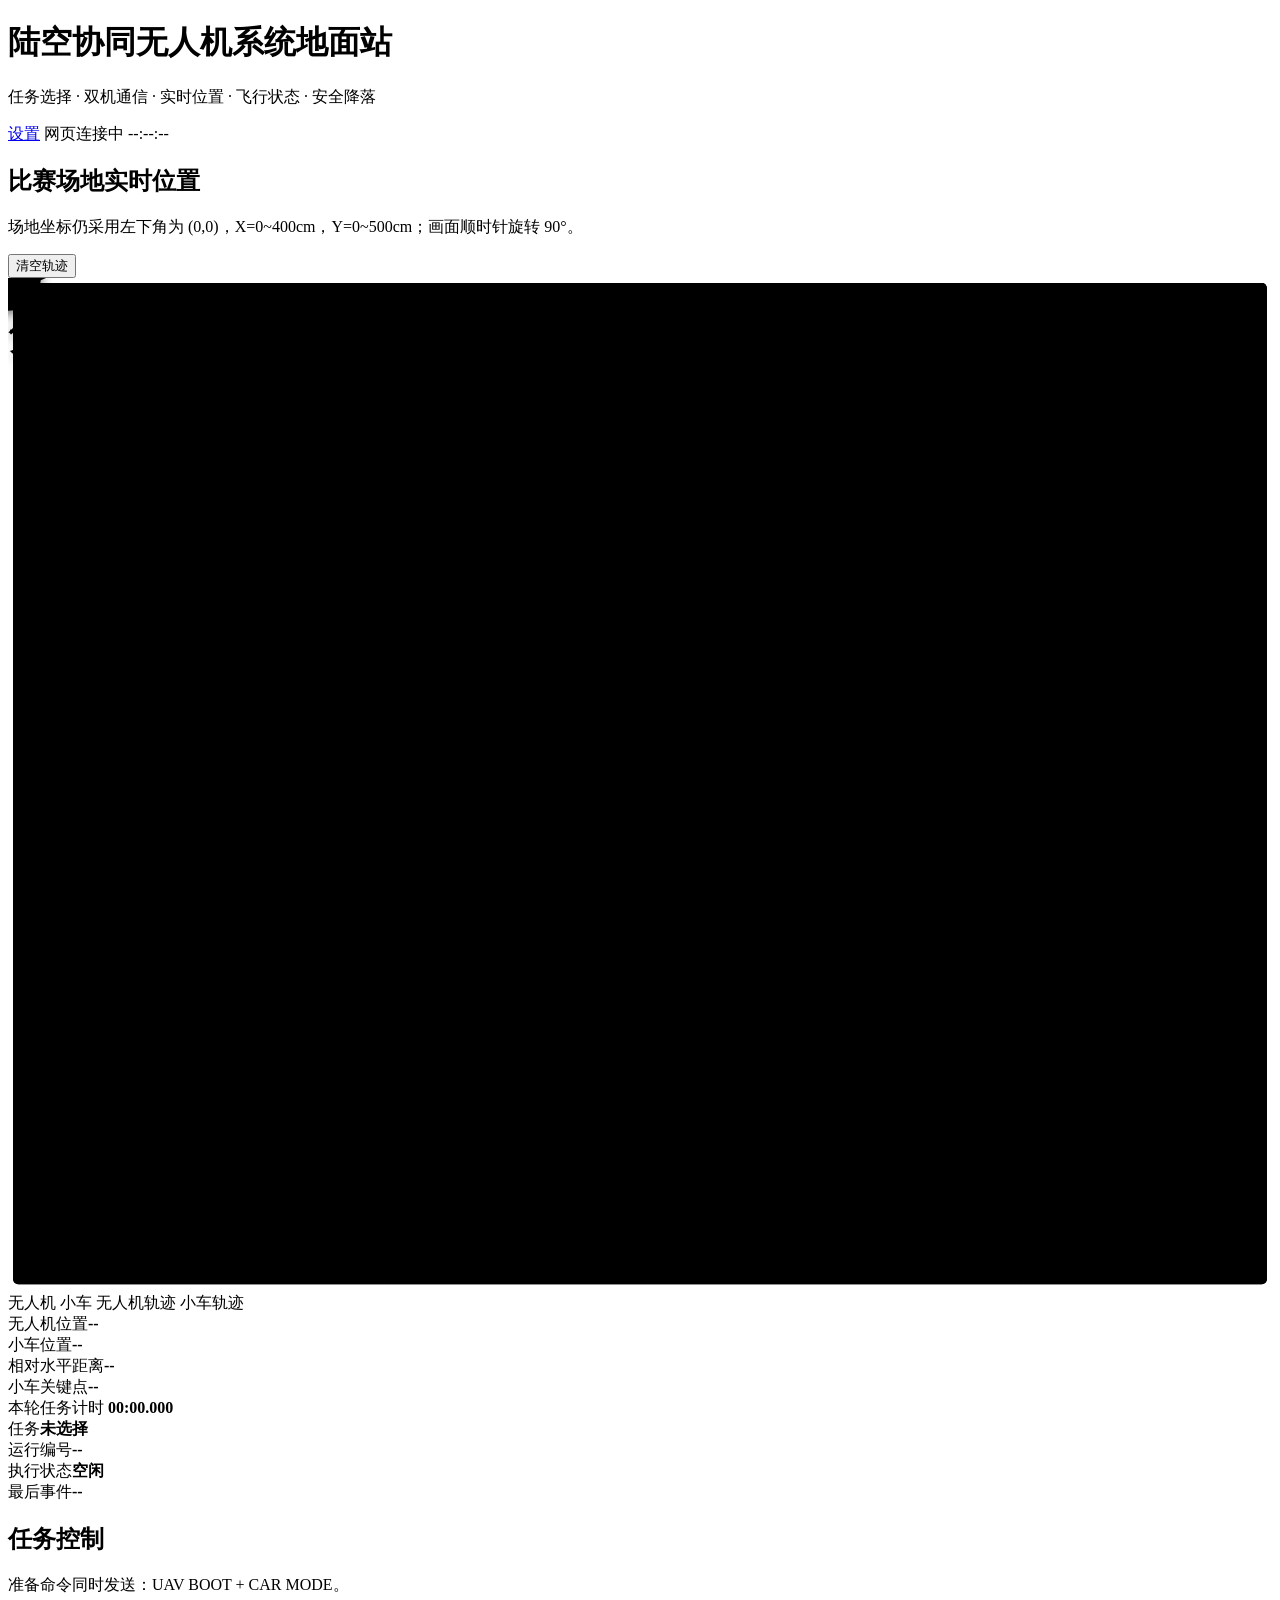
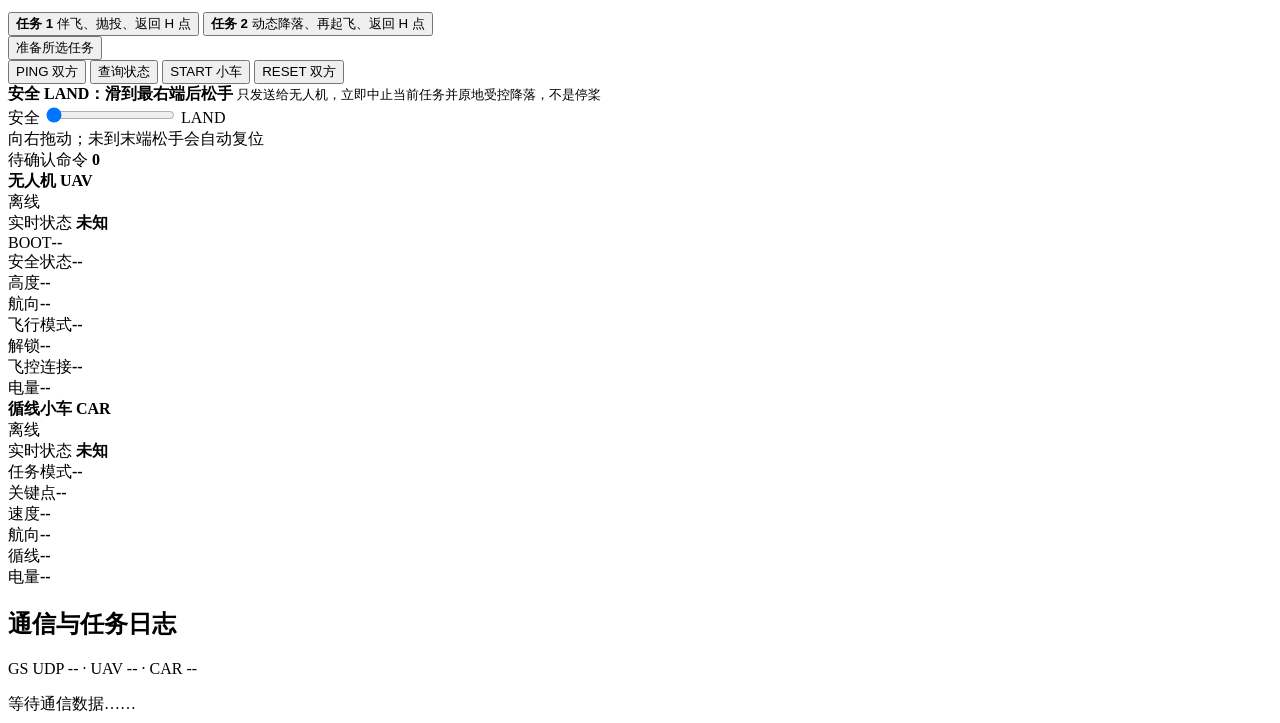
==== 地面站/templates/index.html @ b7dc980d "增加地面站" ====
<!DOCTYPE html>
<html lang="zh-CN">
<head>
  <meta charset="UTF-8">
  <meta name="viewport" content="width=device-width, initial-scale=1.0">
  <title>陆空协同无人机系统地面站</title>
  <link rel="stylesheet" href="/static/style.css?v=1.5">
</head>
<body>
  <header class="topbar">
    <div>
      <h1>陆空协同无人机系统地面站</h1>
      <p>任务选择 · 双机通信 · 实时位置 · 飞行状态 · 安全降落</p>
    </div>
    <div class="header-status">
      <a class="header-action-btn" href="/settings" target="_blank" rel="noopener">设置</a>
      <span id="wsBadge" class="status-badge offline">网页连接中</span>
      <span id="clockText" class="clock">--:--:--</span>
    </div>
  </header>

  <main class="page-shell">
    <section class="map-column">
      <article class="panel map-panel">
        <div class="panel-title-row">
          <div>
            <h2>比赛场地实时位置</h2>
            <p>场地坐标仍采用左下角为 (0,0)，X=0~400cm，Y=0~500cm；画面顺时针旋转 90°。</p>
          </div>
          <div class="map-actions">
            <button id="clearTrailBtn" class="btn btn-ghost btn-small">清空轨迹</button>
          </div>
        </div>

        <div class="map-stage">
          <svg id="fieldSvg" viewBox="0 0 500 400" role="img" aria-label="横向比赛场地图">
            <defs>
              <pattern id="smallGrid" width="25" height="25" patternUnits="userSpaceOnUse">
                <path d="M 25 0 L 0 0 0 25" fill="none" stroke="rgba(25,65,105,.08)" stroke-width="0.6"/>
              </pattern>
              <pattern id="grid" width="50" height="50" patternUnits="userSpaceOnUse">
                <rect width="50" height="50" fill="url(#smallGrid)"/>
                <path d="M 50 0 L 0 0 0 50" fill="none" stroke="rgba(25,65,105,.15)" stroke-width="0.9"/>
              </pattern>
              <filter id="markerShadow" x="-80%" y="-80%" width="260%" height="260%">
                <feDropShadow dx="0" dy="2" stdDeviation="2" flood-opacity="0.35"/>
              </filter>
            </defs>

            <rect x="2" y="2" width="496" height="396" rx="2" class="field-bg"/>
            <rect x="2" y="2" width="496" height="396" rx="2" fill="url(#grid)"/>
            <rect x="2" y="2" width="496" height="396" rx="2" class="field-border"/>

            <!-- 横向后的 H 起降区 -->
            <circle cx="75" cy="112.5" r="37.5" class="map-line"/>
            <circle cx="75" cy="112.5" r="25" class="map-line"/>
            <text x="75" y="117" class="map-label center-label">H</text>

            <!-- 小车闭合循线轨迹：由原场地顺时针旋转 90° -->
            <path d="M 200 150 L 350 150 A 75 75 0 0 1 350 300 L 200 300 A 75 75 0 0 1 200 150" class="track-line"/>
            <line x1="200" y1="130" x2="200" y2="150" class="start-line"/>

            <circle cx="200" cy="150" r="4" class="point-dot"/>
            <circle cx="350" cy="150" r="4" class="point-dot"/>
            <circle cx="350" cy="300" r="4" class="point-dot"/>
            <circle cx="200" cy="300" r="4" class="point-dot"/>
            <text x="186" y="145" class="map-label">A</text>
            <text x="355" y="145" class="map-label">B</text>
            <text x="355" y="319" class="map-label">C</text>
            <text x="186" y="319" class="map-label">D</text>

            <polyline id="uavTrail" class="trail trail-uav" points=""/>
            <polyline id="carTrail" class="trail trail-car" points=""/>

            <g id="carMarker" class="marker hidden" filter="url(#markerShadow)">
              <circle r="11" class="marker-ring car-ring"/>
              <path d="M 14 0 L -8 -8 L -4 0 L -8 8 Z" class="car-arrow"/>
              <text x="0" y="24" class="marker-label">小车</text>
            </g>

            <g id="uavMarker" class="marker hidden" filter="url(#markerShadow)">
              <circle r="13" class="marker-ring uav-ring"/>
              <line x1="-10" y1="-10" x2="10" y2="10" class="uav-arm"/>
              <line x1="10" y1="-10" x2="-10" y2="10" class="uav-arm"/>
              <circle cx="-10" cy="-10" r="4" class="uav-rotor"/>
              <circle cx="10" cy="-10" r="4" class="uav-rotor"/>
              <circle cx="-10" cy="10" r="4" class="uav-rotor"/>
              <circle cx="10" cy="10" r="4" class="uav-rotor"/>
              <path d="M 15 0 L 6 -4 L 7 0 L 6 4 Z" class="uav-heading"/>
              <text x="0" y="28" class="marker-label">无人机</text>
            </g>
          </svg>

          <div class="map-legend">
            <span><i class="legend-dot uav-dot"></i>无人机</span>
            <span><i class="legend-dot car-dot"></i>小车</span>
            <span><i class="legend-line uav-line"></i>无人机轨迹</span>
            <span><i class="legend-line car-line"></i>小车轨迹</span>
          </div>
        </div>

        <div class="map-readouts">
          <div><span>无人机位置</span><strong id="uavPosition">--</strong></div>
          <div><span>小车位置</span><strong id="carPosition">--</strong></div>
          <div><span>相对水平距离</span><strong id="relativeDistance">--</strong></div>
          <div><span>小车关键点</span><strong id="carPoint">--</strong></div>
        </div>
      </article>

      <article class="panel mission-strip">
        <div class="mission-time-block">
          <span>本轮任务计时</span>
          <strong id="missionTimer">00:00.000</strong>
        </div>
        <div class="mission-summary">
          <div><span>任务</span><strong id="missionTask">未选择</strong></div>
          <div><span>运行编号</span><strong id="missionRun">--</strong></div>
          <div><span>执行状态</span><strong id="missionStatus">空闲</strong></div>
          <div><span>最后事件</span><strong id="lastEvent">--</strong></div>
        </div>
      </article>
    </section>

    <aside class="side-column">
      <article class="panel control-panel">
        <div class="panel-title-row compact">
          <div>
            <h2>任务控制</h2>
            <p>准备命令同时发送：UAV BOOT + CAR MODE。</p>
          </div>
        </div>

        <div class="task-selector" role="radiogroup" aria-label="任务选择">
          <button class="task-option active" data-task="T1">
            <strong>任务 1</strong>
            <span>伴飞、抛投、返回 H 点</span>
          </button>
          <button class="task-option" data-task="T2">
            <strong>任务 2</strong>
            <span>动态降落、再起飞、返回 H 点</span>
          </button>
        </div>

        <button id="prepareBtn" class="btn btn-primary full">准备所选任务</button>

        <div class="control-grid">
          <button id="pingBtn" class="btn btn-secondary">PING 双方</button>
          <button id="statusBtn" class="btn btn-secondary">查询状态</button>
          <button id="startBtn" class="btn btn-success">START 小车</button>
          <button id="resetBtn" class="btn btn-ghost">RESET 双方</button>
        </div>

        <div class="emergency-wrap">
          <div id="landSliderCard" class="land-slider-card">
            <div class="land-slider-title">
              <strong>安全 LAND：滑到最右端后松手</strong>
              <small>只发送给无人机，立即中止当前任务并原地受控降落，不是停桨</small>
            </div>
            <div class="land-slider-row">
              <span class="land-safe-label">安全</span>
              <input id="landSlider" class="land-slider" type="range" min="0" max="100" value="0" step="1"
                     aria-label="将滑块拖到最右端并松手，发送安全降落命令">
              <span class="land-end-label">LAND</span>
            </div>
            <div id="landSliderHint" class="land-slider-hint">向右拖动；未到末端松手会自动复位</div>
          </div>
        </div>

        <div class="pending-row">
          <span>待确认命令</span>
          <strong id="pendingCommands">0</strong>
        </div>
      </article>

      <article class="panel device-panel">
        <div class="device-header">
          <div>
            <span id="uavLinkDot" class="link-dot offline"></span>
            <strong>无人机 UAV</strong>
          </div>
          <span id="uavLinkText" class="link-text">离线</span>
        </div>
        <div class="device-state-main">
          <span>实时状态</span>
          <strong id="uavStateText">未知</strong>
        </div>
        <div class="data-grid">
          <div><span>BOOT</span><strong id="uavBoot">--</strong></div>
          <div><span>安全状态</span><strong id="uavSafety">--</strong></div>
          <div><span>高度</span><strong id="uavAltitude">--</strong></div>
          <div><span>航向</span><strong id="uavYaw">--</strong></div>
          <div><span>飞行模式</span><strong id="uavMode">--</strong></div>
          <div><span>解锁</span><strong id="uavArmed">--</strong></div>
          <div><span>飞控连接</span><strong id="uavFcu">--</strong></div>
          <div><span>电量</span><strong id="uavBattery">--</strong></div>
        </div>
      </article>

      <article class="panel device-panel">
        <div class="device-header">
          <div>
            <span id="carLinkDot" class="link-dot offline"></span>
            <strong>循线小车 CAR</strong>
          </div>
          <span id="carLinkText" class="link-text">离线</span>
        </div>
        <div class="device-state-main">
          <span>实时状态</span>
          <strong id="carStateText">未知</strong>
        </div>
        <div class="data-grid">
          <div><span>任务模式</span><strong id="carTask">--</strong></div>
          <div><span>关键点</span><strong id="carPointCard">--</strong></div>
          <div><span>速度</span><strong id="carSpeed">--</strong></div>
          <div><span>航向</span><strong id="carYaw">--</strong></div>
          <div><span>循线</span><strong id="carLine">--</strong></div>
          <div><span>电量</span><strong id="carBattery">--</strong></div>
        </div>
      </article>

      <article class="panel log-panel">
        <div class="panel-title-row compact">
          <div>
            <h2>通信与任务日志</h2>
            <p id="networkSummary">GS UDP -- · UAV -- · CAR --</p>
          </div>
        </div>
        <div id="logList" class="log-list">
          <div class="empty-log">等待通信数据……</div>
        </div>
      </article>
    </aside>
  </main>

  <div id="toast" class="toast hidden"></div>
  <script src="/static/app.js?v=1.5"></script>
</body>
</html>
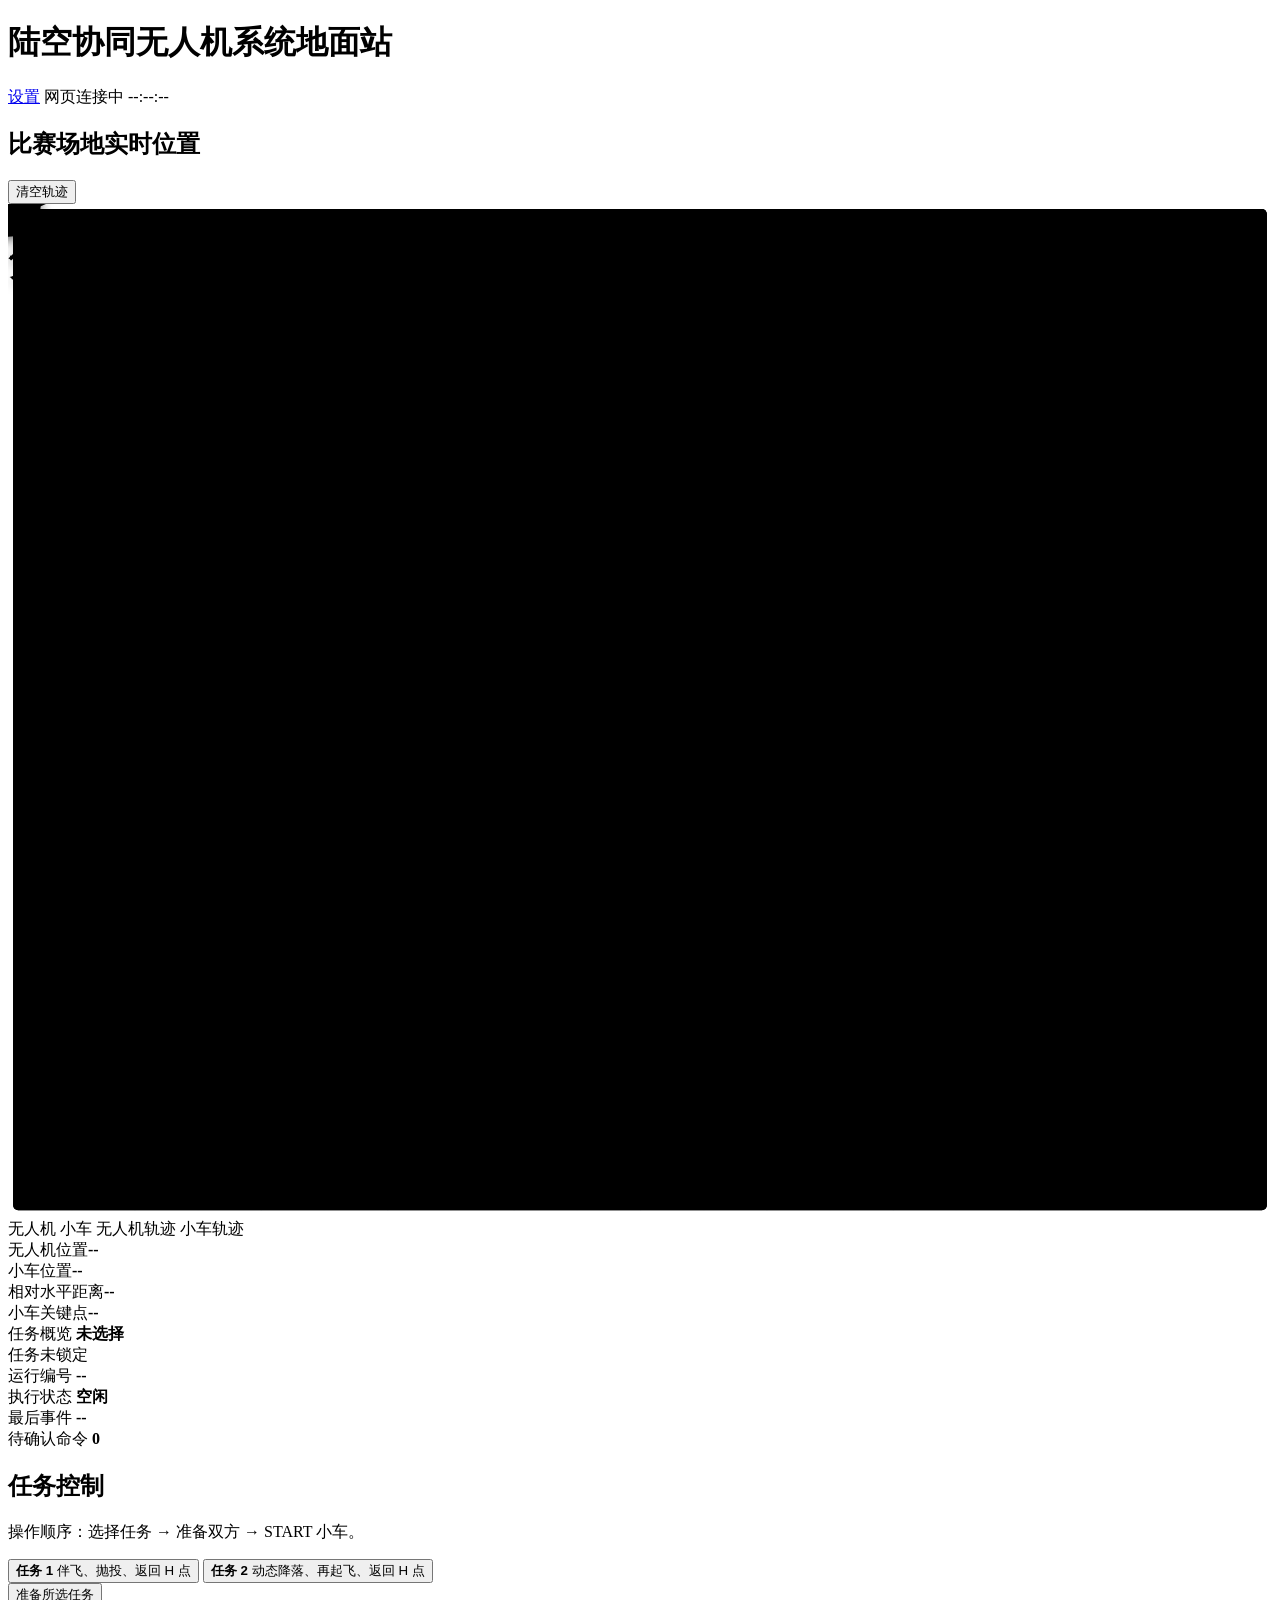
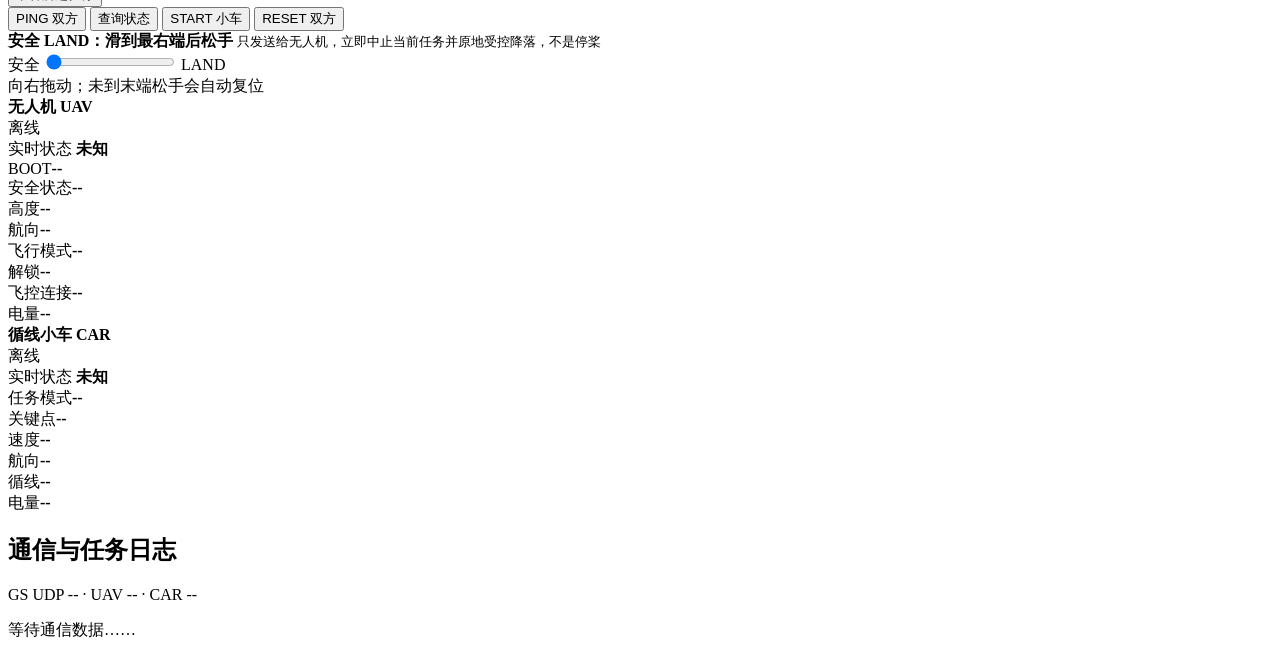
==== commit e16ecc34: "地面站去掉了计时 优化了ui'" ====
--- a/地面站/templates/index.html
+++ b/地面站/templates/index.html
@@ -4,13 +4,12 @@
   <meta charset="UTF-8">
   <meta name="viewport" content="width=device-width, initial-scale=1.0">
   <title>陆空协同无人机系统地面站</title>
-  <link rel="stylesheet" href="/static/style.css?v=1.5">
+  <link rel="stylesheet" href="/static/style.css?v=1.7">
 </head>
 <body>
   <header class="topbar">
     <div>
       <h1>陆空协同无人机系统地面站</h1>
-      <p>任务选择 · 双机通信 · 实时位置 · 飞行状态 · 安全降落</p>
     </div>
     <div class="header-status">
       <a class="header-action-btn" href="/settings" target="_blank" rel="noopener">设置</a>
@@ -25,7 +24,6 @@
         <div class="panel-title-row">
           <div>
             <h2>比赛场地实时位置</h2>
-            <p>场地坐标仍采用左下角为 (0,0)，X=0~400cm，Y=0~500cm；画面顺时针旋转 90°。</p>
           </div>
           <div class="map-actions">
             <button id="clearTrailBtn" class="btn btn-ghost btn-small">清空轨迹</button>
@@ -108,15 +106,30 @@
       </article>
 
       <article class="panel mission-strip">
-        <div class="mission-time-block">
-          <span>本轮任务计时</span>
-          <strong id="missionTimer">00:00.000</strong>
+        <div class="mission-overview-head">
+          <div>
+            <span class="overview-kicker">任务概览</span>
+            <strong id="missionTask">未选择</strong>
+          </div>
+          <span id="missionLock" class="mission-lock-badge unlocked">任务未锁定</span>
         </div>
         <div class="mission-summary">
-          <div><span>任务</span><strong id="missionTask">未选择</strong></div>
-          <div><span>运行编号</span><strong id="missionRun">--</strong></div>
-          <div><span>执行状态</span><strong id="missionStatus">空闲</strong></div>
-          <div><span>最后事件</span><strong id="lastEvent">--</strong></div>
+          <div>
+            <span>运行编号</span>
+            <strong id="missionRun">--</strong>
+          </div>
+          <div>
+            <span>执行状态</span>
+            <strong id="missionStatus" class="mission-status-text idle">空闲</strong>
+          </div>
+          <div>
+            <span>最后事件</span>
+            <strong id="lastEvent">--</strong>
+          </div>
+          <div>
+            <span>待确认命令</span>
+            <strong id="pendingCommands">0</strong>
+          </div>
         </div>
       </article>
     </section>
@@ -126,7 +139,7 @@
         <div class="panel-title-row compact">
           <div>
             <h2>任务控制</h2>
-            <p>准备命令同时发送：UAV BOOT + CAR MODE。</p>
+            <p>操作顺序：选择任务 → 准备双方 → START 小车。</p>
           </div>
         </div>
 
@@ -166,13 +179,9 @@
           </div>
         </div>
 
-        <div class="pending-row">
-          <span>待确认命令</span>
-          <strong id="pendingCommands">0</strong>
-        </div>
-      </article>
-
-      <article class="panel device-panel">
+      </article>
+
+      <article class="panel device-panel uav-panel">
         <div class="device-header">
           <div>
             <span id="uavLinkDot" class="link-dot offline"></span>
@@ -196,7 +205,7 @@
         </div>
       </article>
 
-      <article class="panel device-panel">
+      <article class="panel device-panel car-panel">
         <div class="device-header">
           <div>
             <span id="carLinkDot" class="link-dot offline"></span>
@@ -233,6 +242,6 @@
   </main>
 
   <div id="toast" class="toast hidden"></div>
-  <script src="/static/app.js?v=1.5"></script>
+  <script src="/static/app.js?v=1.7"></script>
 </body>
 </html>
